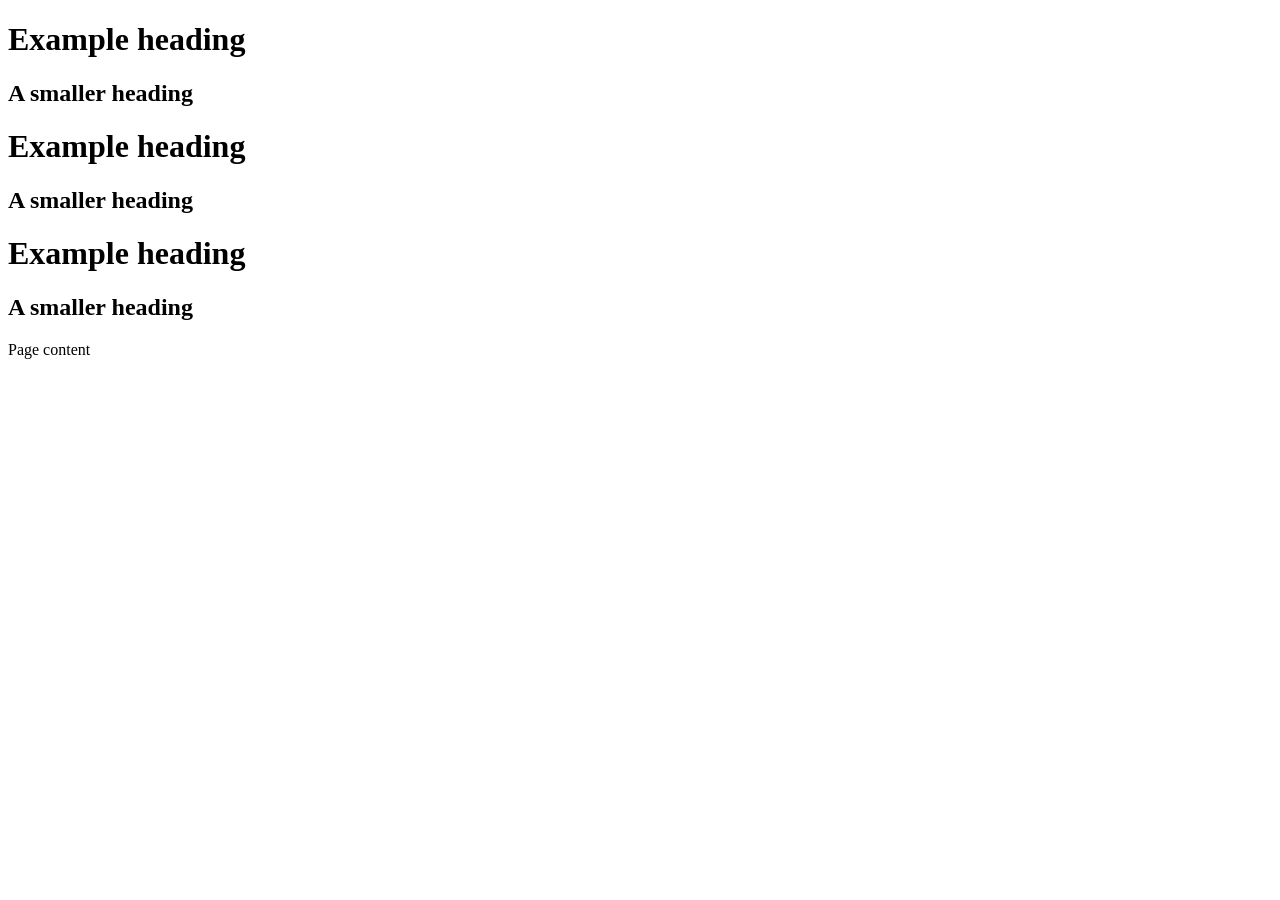
==== homepage.html @ 03e3d233 "add css and img files" ====
<!DOCTYPE html>
<html lang="en-US">
<head>
  <link href="css/styles.css" rel="stylesheet" type="text/css">
  <title>SAD HOMELESS ANIMALS</title>
</head>
<body>
  
  <h1>Example heading</h1>
  <h2>A smaller heading</h2>

  <h1>Example heading</h1>
  <h2>A smaller heading</h2>

  <h1>Example heading</h1>
  <h2>A smaller heading</h2>

  <p>Page content</p>
</body>
</html>
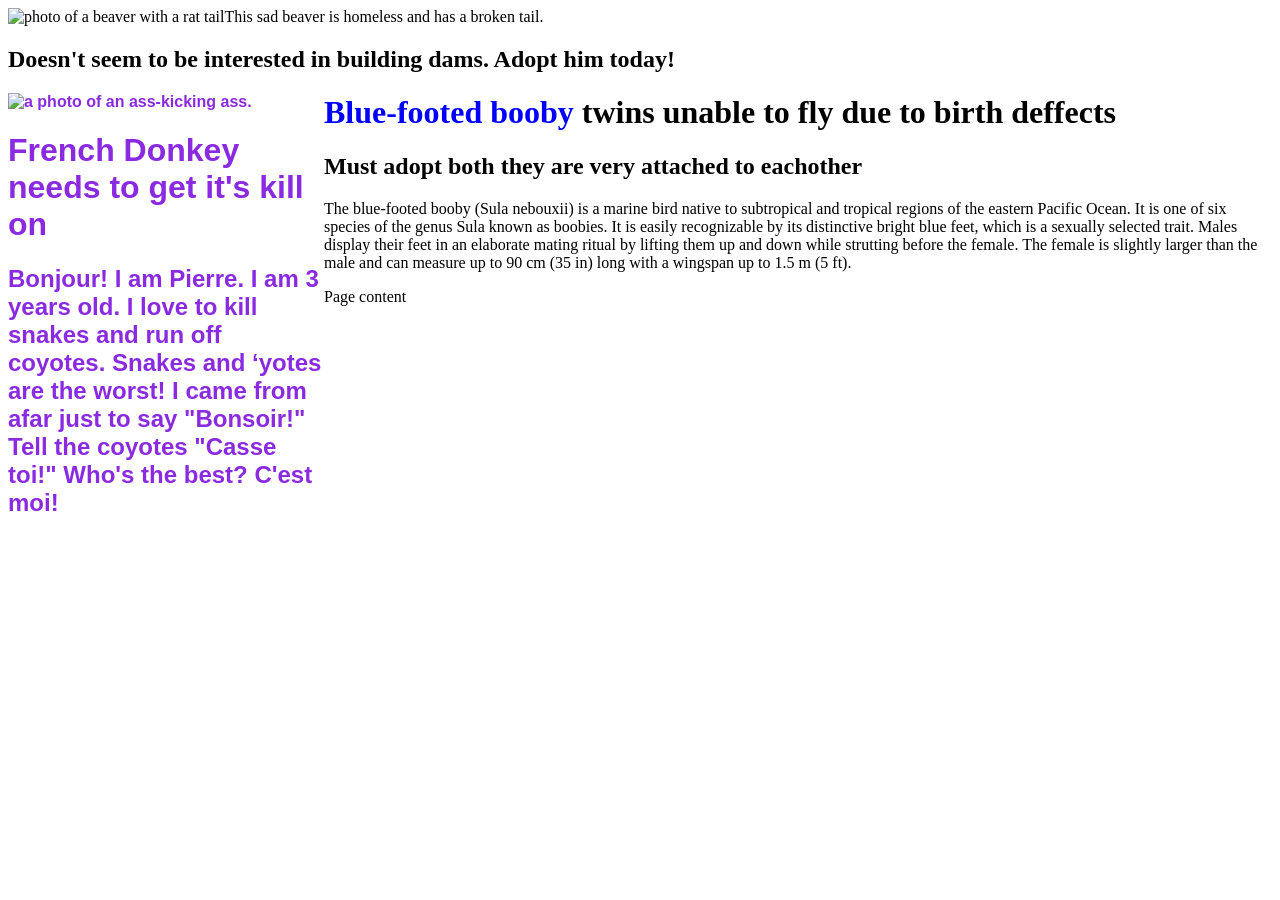
==== commit bbbe8c07: "css styling adding div class rules" ====
--- a/homepage.html
+++ b/homepage.html
@@ -5,16 +5,24 @@
   <title>SAD HOMELESS ANIMALS</title>
 </head>
 <body>
-  
-  <h1>Example heading</h1>
-  <h2>A smaller heading</h2>
+  <div class="Beaver">
+  <img scr="images/sad_beaver.jpg" alt="photo of a beaver with a rat tail"
+  <h1>This sad beaver is homeless and has a broken tail.</h1>
+  <h2>Doesn't seem to be interested in building dams. Adopt him today!</h2>
+  </div>
 
-  <h1>Example heading</h1>
-  <h2>A smaller heading</h2>
+<div class="stupid-donkey">
+  <img src="pierre.jpeg" alt="a photo of an ass-kicking ass.">
+  <h1>French Donkey needs to get it's kill on</h1>
+  <h2>Bonjour! I am <span class="Pierre">Pierre</span>. I am 3 years old. I love to kill snakes and run off coyotes. Snakes and ‘yotes are the worst! I came from afar just to say "Bonsoir!"
+    Tell the coyotes "Casse toi!" Who's the best? C'est moi!</h2>
+</div>     
 
-  <h1>Example heading</h1>
-  <h2>A smaller heading</h2>
-
+  <div class="blue">
+  <h1><span style="color:blue">Blue-footed booby</span> twins unable to fly due to birth deffects</h1>
+  <h2>Must adopt both they are very attached to eachother</h2>
+  <p> <img src="">The blue-footed booby (Sula nebouxii) is a marine bird native to subtropical and tropical regions of the eastern Pacific Ocean. It is one of six species of the genus Sula known as boobies. It is easily recognizable by its distinctive bright blue feet, which is a sexually selected trait. Males display their feet in an elaborate mating ritual by lifting them up and down while strutting before the female. The female is slightly larger than the male and can measure up to 90 cm (35 in) long with a wingspan up to 1.5 m (5 ft).</p>
+</div>
   <p>Page content</p>
 </body>
 </html>
--- a/css/styles.css
+++ b/css/styles.css
@@ -0,0 +1,21 @@
+.beaver h1 h2 {
+  font-weight: bold;
+  font-family: 'Franklin Gothic Medium', 'Arial Narrow', Arial, sans-serif;
+  color: darkolivegreen;
+  width: 25%;
+  float: right;
+}
+
+.stupid-donkey {
+  font-weight: 800;
+  font-family: 'Lucida Sans', 'Lucida Sans Regular', 'Lucida Grande', 'Lucida Sans Unicode', Geneva, Verdana, sans-serif;
+  color: blueviolet;
+  width: 25%;
+  float:left
+}
+
+.Blue {
+  font-weight: bolder;
+  font-family: arial;
+
+}
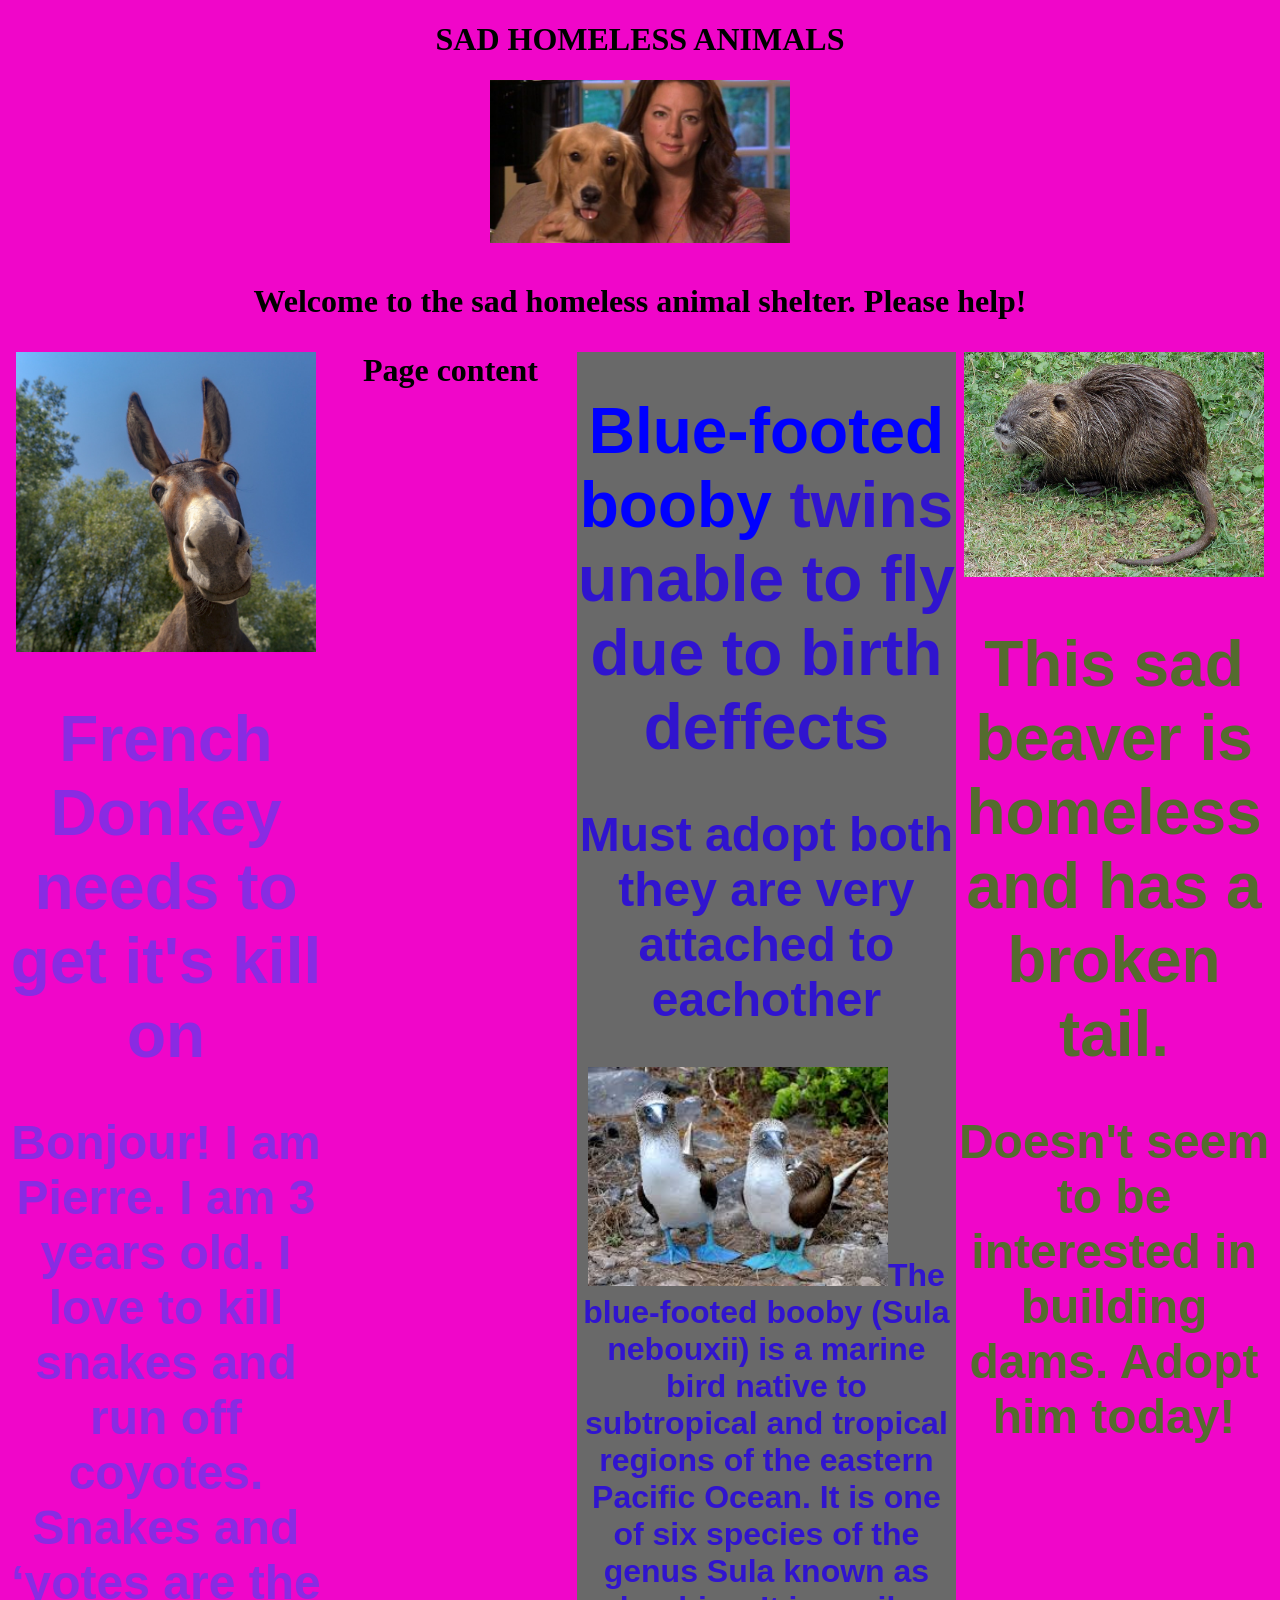
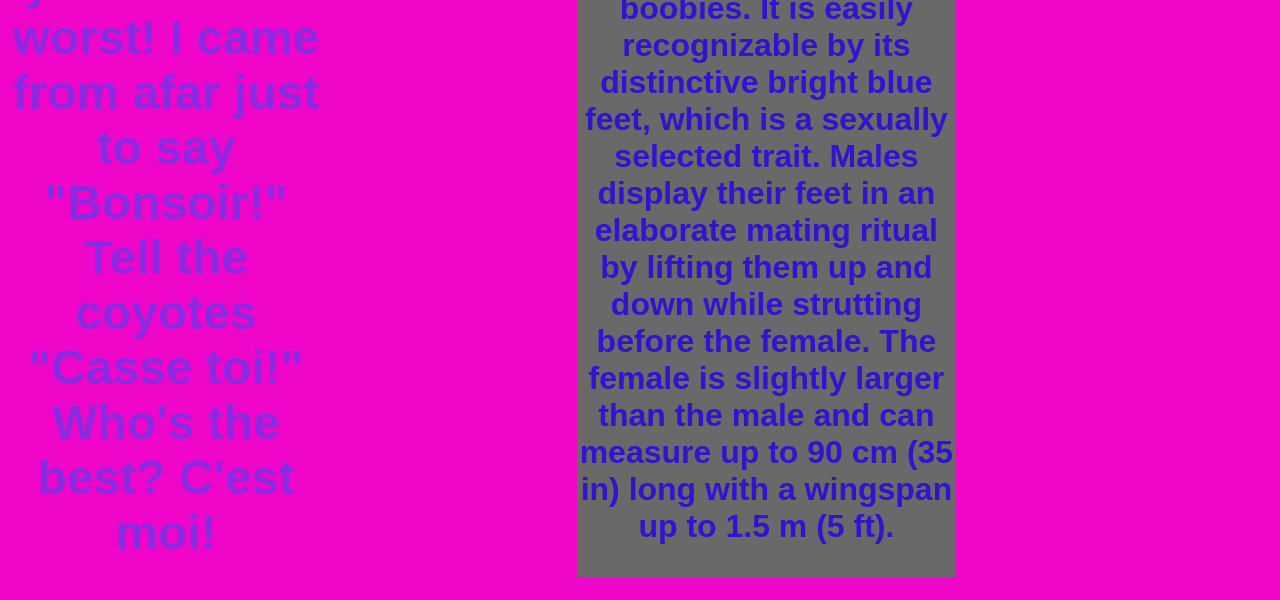
==== commit 24fe6dd9: "final edits" ====
--- a/homepage.html
+++ b/homepage.html
@@ -5,14 +5,18 @@
   <title>SAD HOMELESS ANIMALS</title>
 </head>
 <body>
+  <h1> SAD HOMELESS ANIMALS <h1>
+  <img src="images/sarah.jpg" alt="Sarah McLachlan being sad.">  
+  <p>Welcome to the sad homeless animal shelter. Please help!</p>
+
   <div class="Beaver">
-  <img scr="images/sad_beaver.jpg" alt="photo of a beaver with a rat tail"
+  <img src="images/sad_beaver.jpg" alt="photo of a beaver with a rat tail.">
   <h1>This sad beaver is homeless and has a broken tail.</h1>
   <h2>Doesn't seem to be interested in building dams. Adopt him today!</h2>
   </div>
 
 <div class="stupid-donkey">
-  <img src="pierre.jpeg" alt="a photo of an ass-kicking ass.">
+  <img src="images/pierre.jpeg" alt="a photo of an ass-kicking ass.">
   <h1>French Donkey needs to get it's kill on</h1>
   <h2>Bonjour! I am <span class="Pierre">Pierre</span>. I am 3 years old. I love to kill snakes and run off coyotes. Snakes and ‘yotes are the worst! I came from afar just to say "Bonsoir!"
     Tell the coyotes "Casse toi!" Who's the best? C'est moi!</h2>
@@ -21,7 +25,7 @@
   <div class="blue">
   <h1><span style="color:blue">Blue-footed booby</span> twins unable to fly due to birth deffects</h1>
   <h2>Must adopt both they are very attached to eachother</h2>
-  <p> <img src="">The blue-footed booby (Sula nebouxii) is a marine bird native to subtropical and tropical regions of the eastern Pacific Ocean. It is one of six species of the genus Sula known as boobies. It is easily recognizable by its distinctive bright blue feet, which is a sexually selected trait. Males display their feet in an elaborate mating ritual by lifting them up and down while strutting before the female. The female is slightly larger than the male and can measure up to 90 cm (35 in) long with a wingspan up to 1.5 m (5 ft).</p>
+  <p> <img src="images/images.jpeg">The blue-footed booby (Sula nebouxii) is a marine bird native to subtropical and tropical regions of the eastern Pacific Ocean. It is one of six species of the genus Sula known as boobies. It is easily recognizable by its distinctive bright blue feet, which is a sexually selected trait. Males display their feet in an elaborate mating ritual by lifting them up and down while strutting before the female. The female is slightly larger than the male and can measure up to 90 cm (35 in) long with a wingspan up to 1.5 m (5 ft).</p>
 </div>
   <p>Page content</p>
 </body>
--- a/css/styles.css
+++ b/css/styles.css
@@ -1,4 +1,9 @@
-.beaver h1 h2 {
+body {
+  background-color: rgb(240, 6, 201);
+  font-style: oblique <angle>{2};
+  text-align: center;
+}
+.Beaver {
   font-weight: bold;
   font-family: 'Franklin Gothic Medium', 'Arial Narrow', Arial, sans-serif;
   color: darkolivegreen;
@@ -14,8 +19,17 @@
   float:left
 }
 
-.Blue {
+.blue {
   font-weight: bolder;
   font-family: arial;
+  color: rgb(48, 20, 207);
+  background-color: dimgrey;
+  width: 30%;
+  float: right;
+  border-width: 15px;  
+}
 
+img {
+  width: 300px;
+  height: auto;
 }
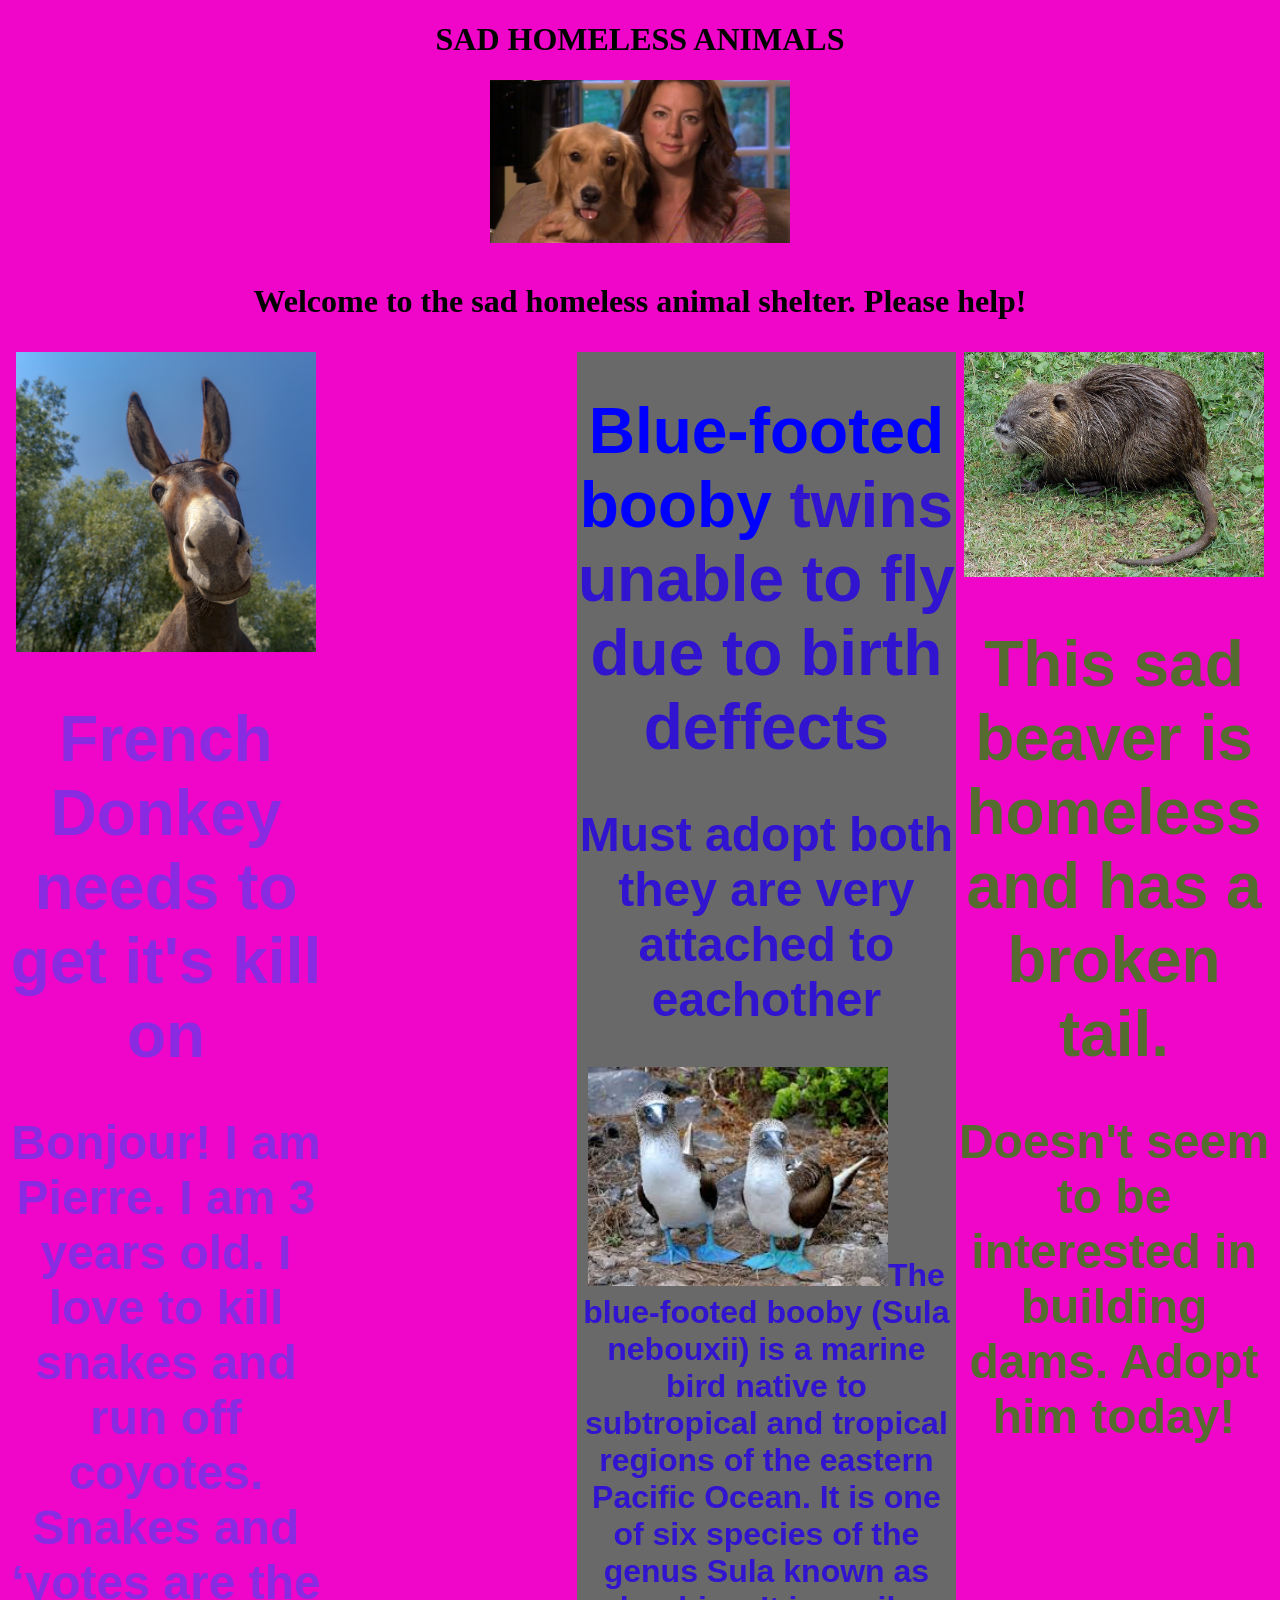
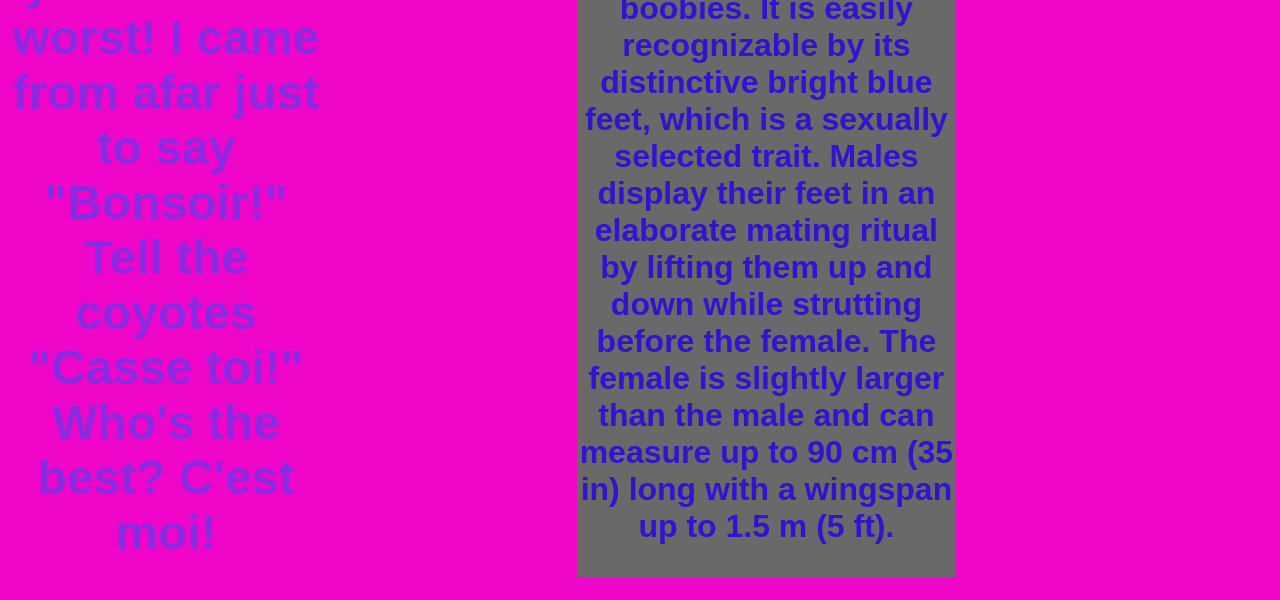
==== commit e23b2d40: "remove page content" ====
--- a/homepage.html
+++ b/homepage.html
@@ -27,6 +27,6 @@
   <h2>Must adopt both they are very attached to eachother</h2>
   <p> <img src="images/images.jpeg">The blue-footed booby (Sula nebouxii) is a marine bird native to subtropical and tropical regions of the eastern Pacific Ocean. It is one of six species of the genus Sula known as boobies. It is easily recognizable by its distinctive bright blue feet, which is a sexually selected trait. Males display their feet in an elaborate mating ritual by lifting them up and down while strutting before the female. The female is slightly larger than the male and can measure up to 90 cm (35 in) long with a wingspan up to 1.5 m (5 ft).</p>
 </div>
-  <p>Page content</p>
+  
 </body>
 </html>
